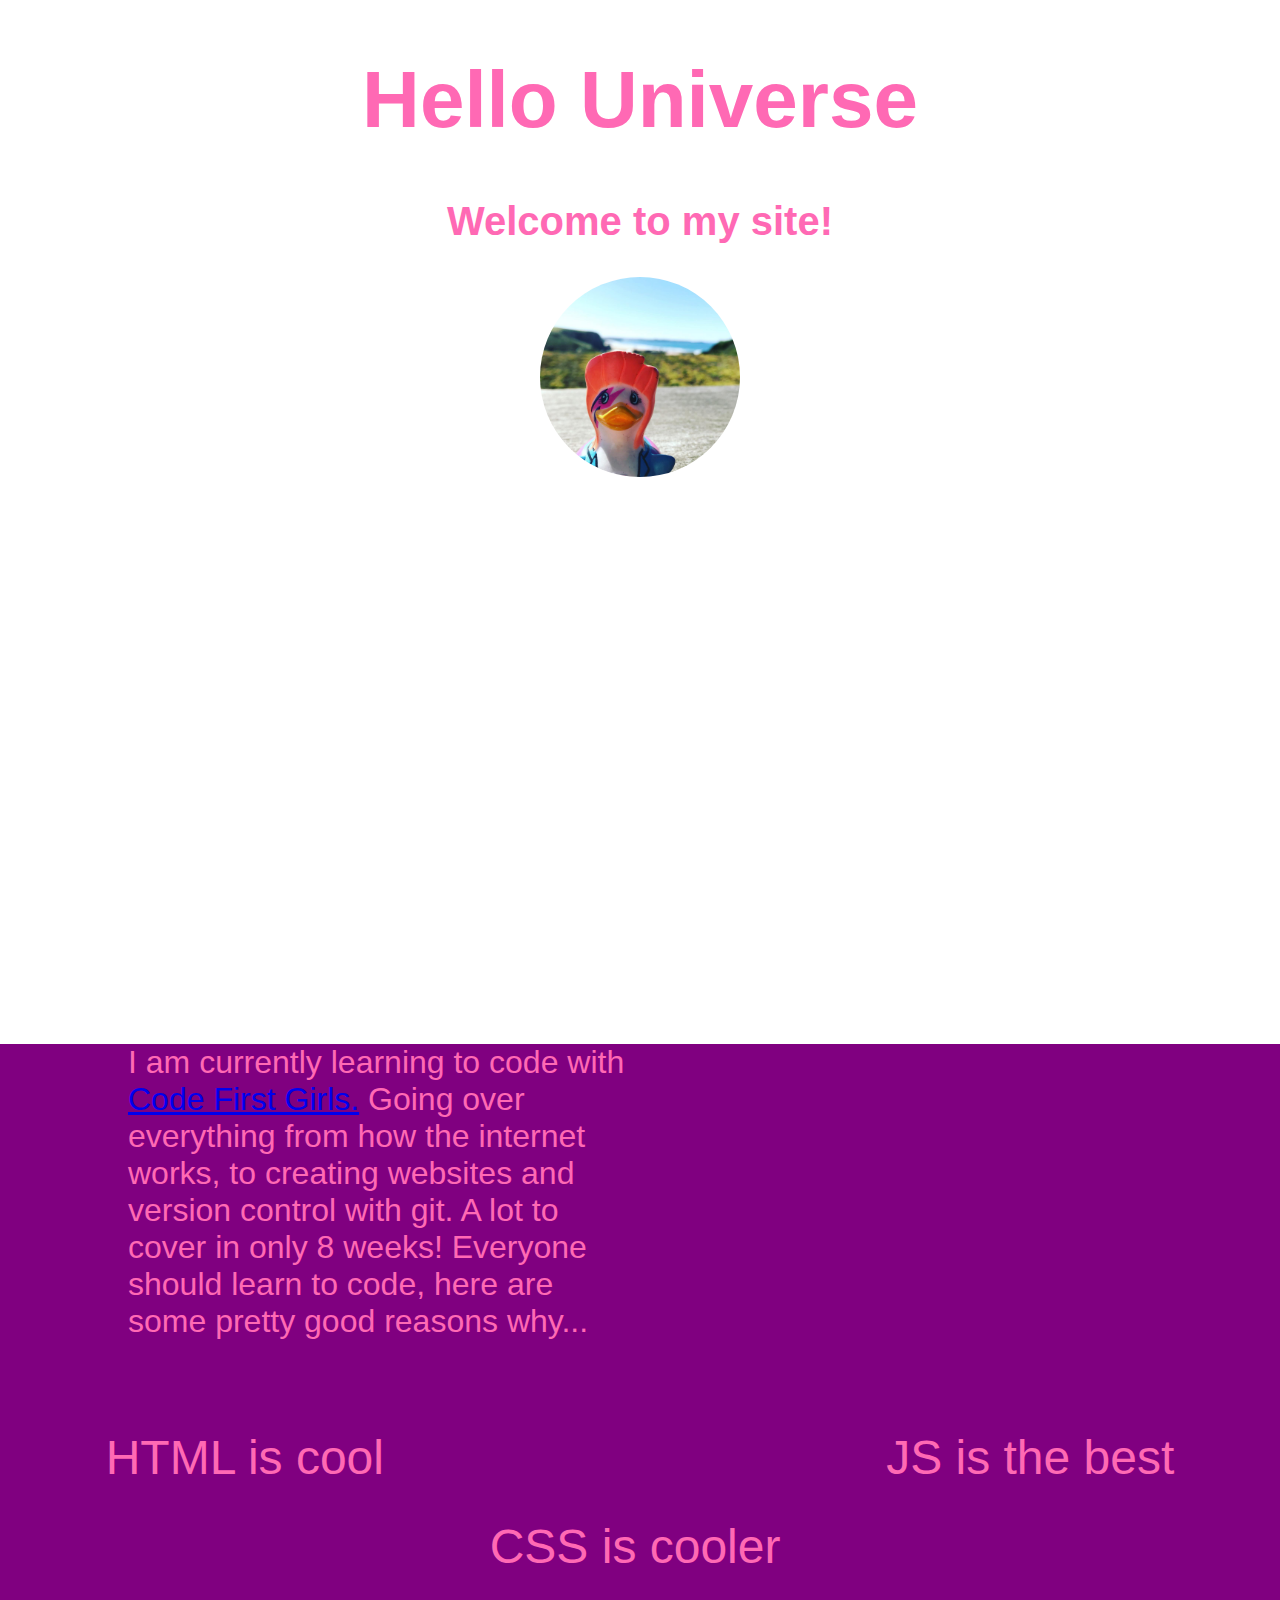
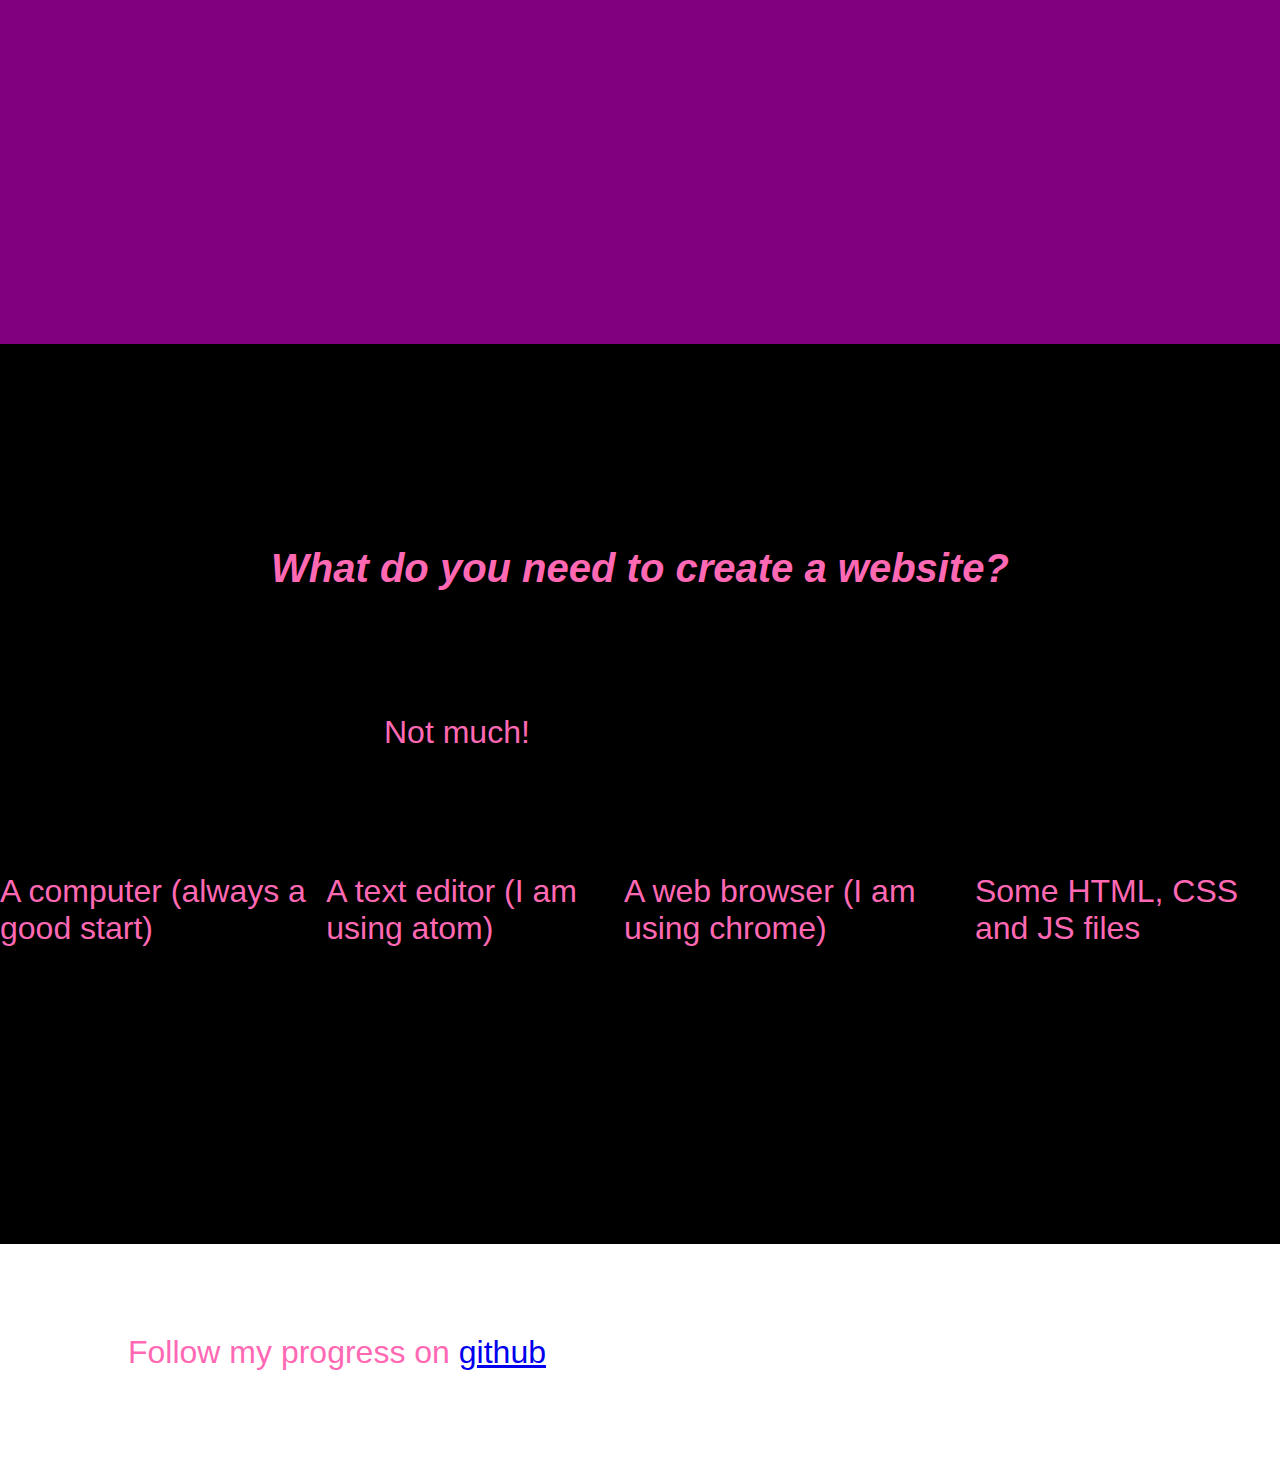
==== index.html @ f1b5336b "Initial commit" ====
<!DOCTYPE html>
<html>
<head>
  <title>Hannah's website</title>
  <link rel="stylesheet" type="text/css" href="css/styles.css">
</head>

<body>
  <div class="image section">
    <h1>Hello Universe</h1>

    <h2>Welcome to my site!</h2>

    <img src="duck.jpg" alt="A local image" width="200px">
  </div>

  <div class="intro">
    <p>
      I am currently learning to code with
      <a href="https://www.codefirstgirls.org.uk/#">Code First Girls.</a> Going over everything from how the
      internet works, to creating websites and version control with git. A lot to cover in only 8 weeks!
      Everyone should learn to code, here are some pretty good reasons why...</p>
      <ol>
        <li>HTML is cool</li>
        <li id="lower">CSS is cooler</li>
        <li id="lowest">JS is the best</li>
      </ol>
    </div>

    <div class="contrast">
      <h2><i>What do you need to create a website?</i></h2>
      <p>Not much!</p>
      <ul>
        <li class="item">A computer (always a good start)</li>
        <li class="item">A text editor (I am using atom)</li>
        <li class="item">A web browser (I am using chrome)</li>
        <li class="item">Some HTML, CSS and JS files</li>
      </ul>
    </div>

    <p>Follow my progress on <a href="https://github.com/">github</a></p>
  </body>
  </html>
---- css/styles.css ----
body {
  color: hotpink ;
  font-family: arial;
  margin: 0px;
}

div {
  min-height: 100vh;
  width:100vw;
}

h1, h2 {
  text-align: center;
}

h1 {
  font-size: 5em;
}

h2 {
  font-size: 2.5em;
}

img {
  display: flex;
  padding; 20px;
  margin: 0 auto;
  border-radius: 130px;
}

p {
  width: 40%;
  margin: 10vh 10vw;
  font-size: 2em;
}

a {
  color. rgb(0,0,0);
}

ol {
  list-style: none;
  padding: 0;
  margin-bottom: 10%;
  font-size: 3em;
  display: flex;
  justify-content: space-evenly;
}

.intro {
  background-color: purple;
}

li#lower {
  margin-top:7%;
}

li#lowest {
  margin-bottom: 14%
}

div.contrast {
  background-color: rgb(0,0,0);
  color: rgb (255, 255, 255);
  display: flex;
  justify-content: center;
  align-items: center;
  flex-direction: column;
}

ul {
  list-style: none;
  padding: 0;
  margin-bottom: 10%;
  font-size: 2em;
  display: flex;
  justify-content: space-evenly;
}

li {
  margin: 0 20px
  transition: 0.6s ease;
}

li:hover {
  font-size: 1.2em;
  transition: 0.6s ease;
}
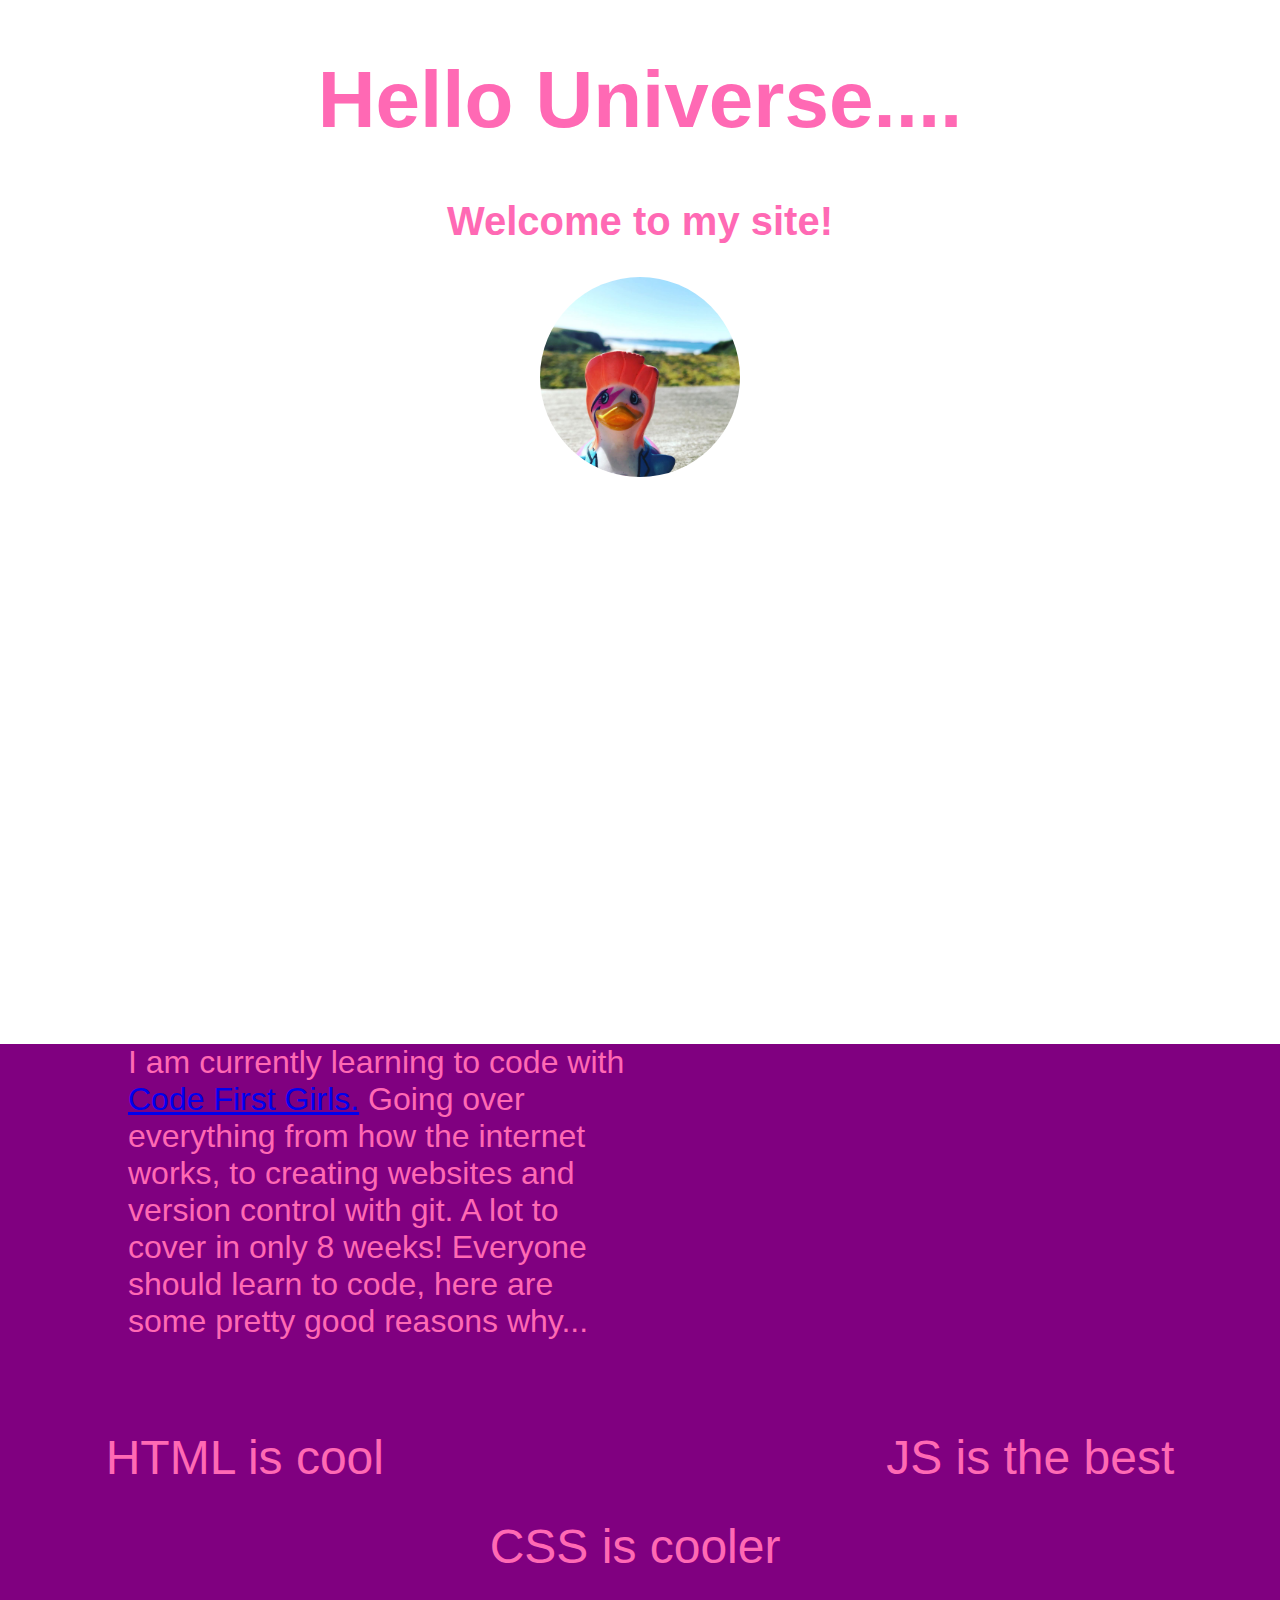
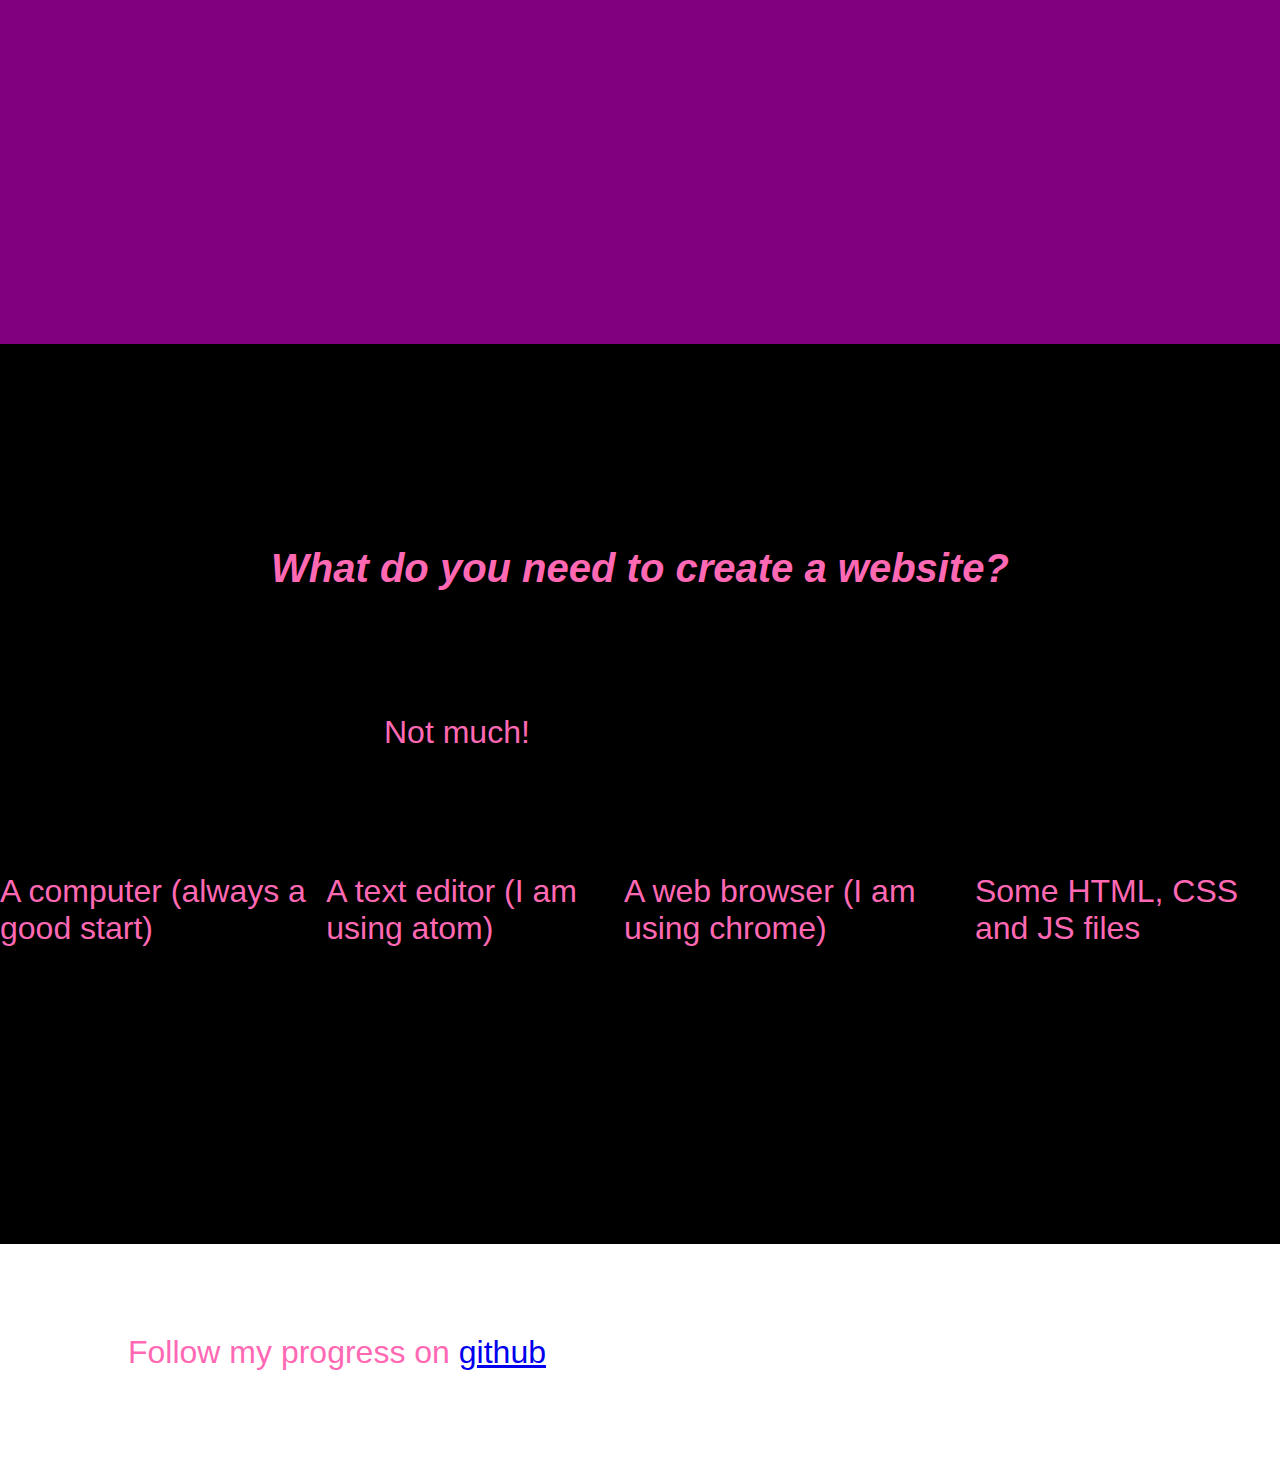
==== commit b19222ab: "change 2" ====
--- a/index.html
+++ b/index.html
@@ -7,7 +7,7 @@
 
 <body>
   <div class="image section">
-    <h1>Hello Universe</h1>
+    <h1>Hello Universe....</h1>
 
     <h2>Welcome to my site!</h2>
 
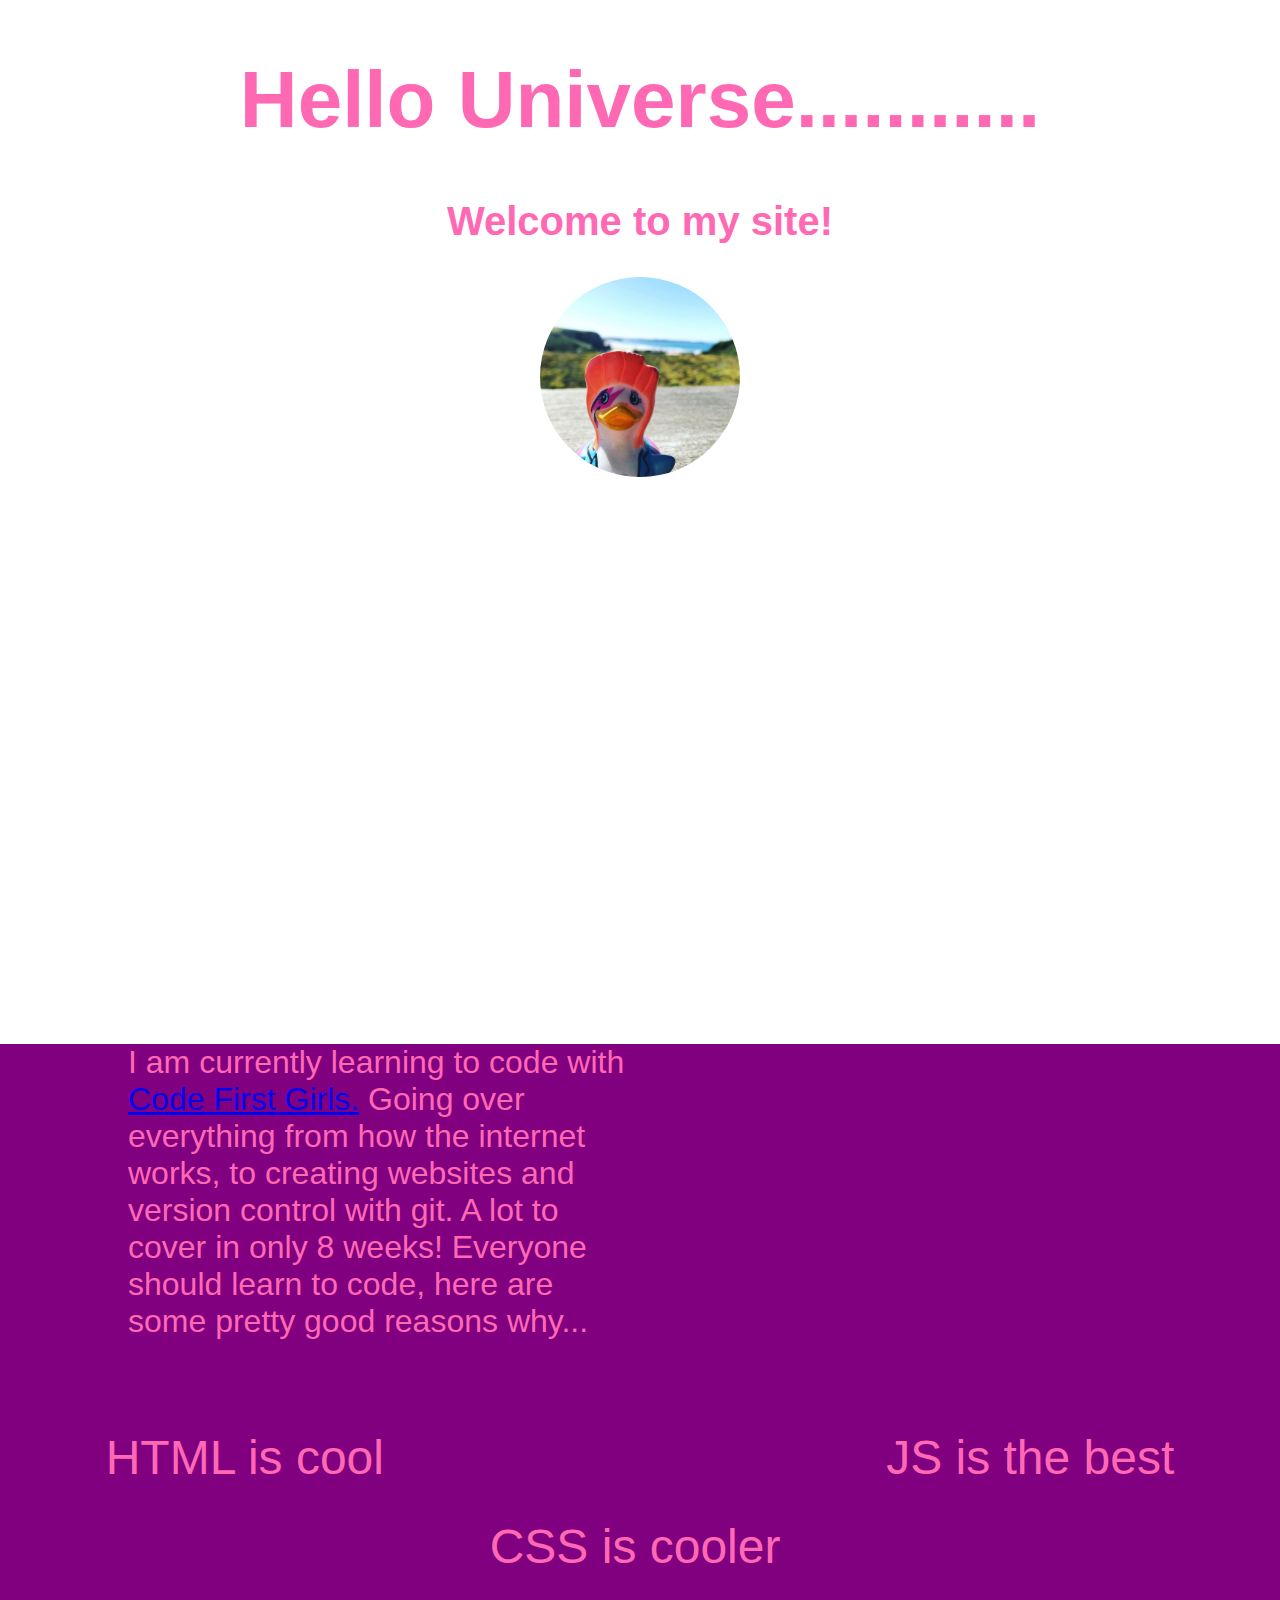
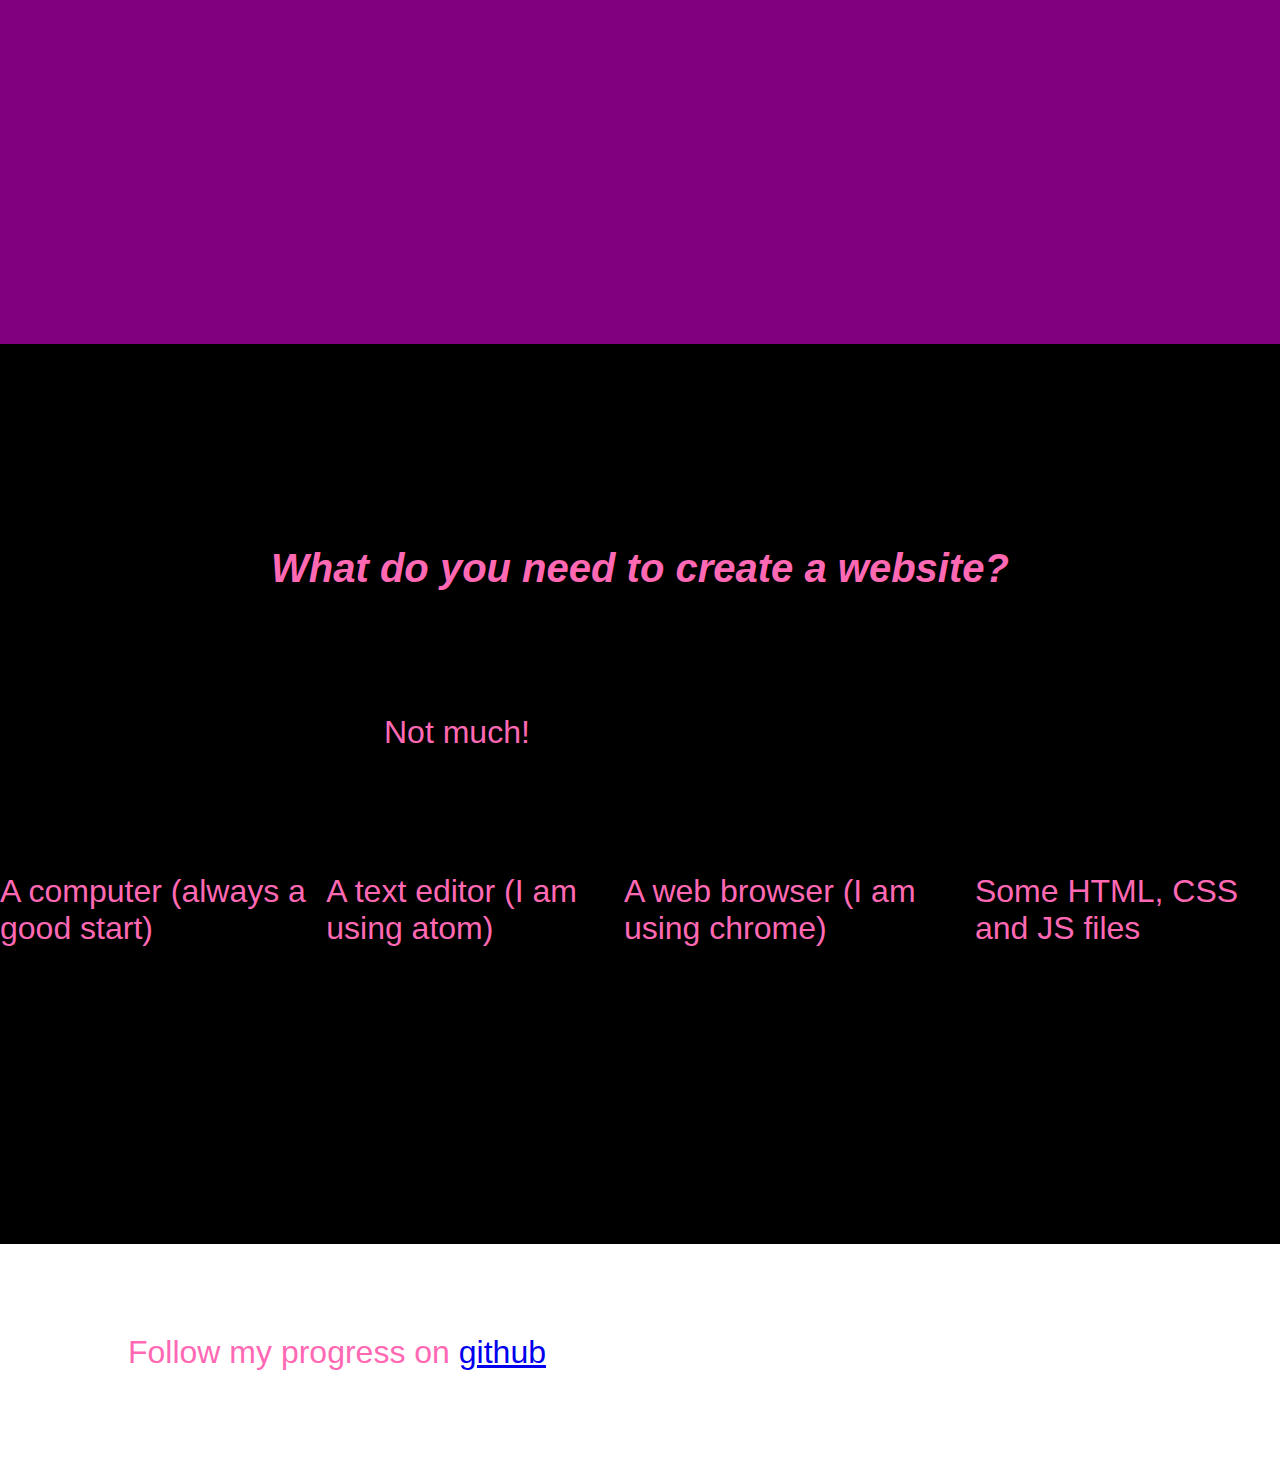
==== commit fe438ee0: "add more dots" ====
--- a/index.html
+++ b/index.html
@@ -7,7 +7,7 @@
 
 <body>
   <div class="image section">
-    <h1>Hello Universe....</h1>
+    <h1>Hello Universe...........</h1>
 
     <h2>Welcome to my site!</h2>
 
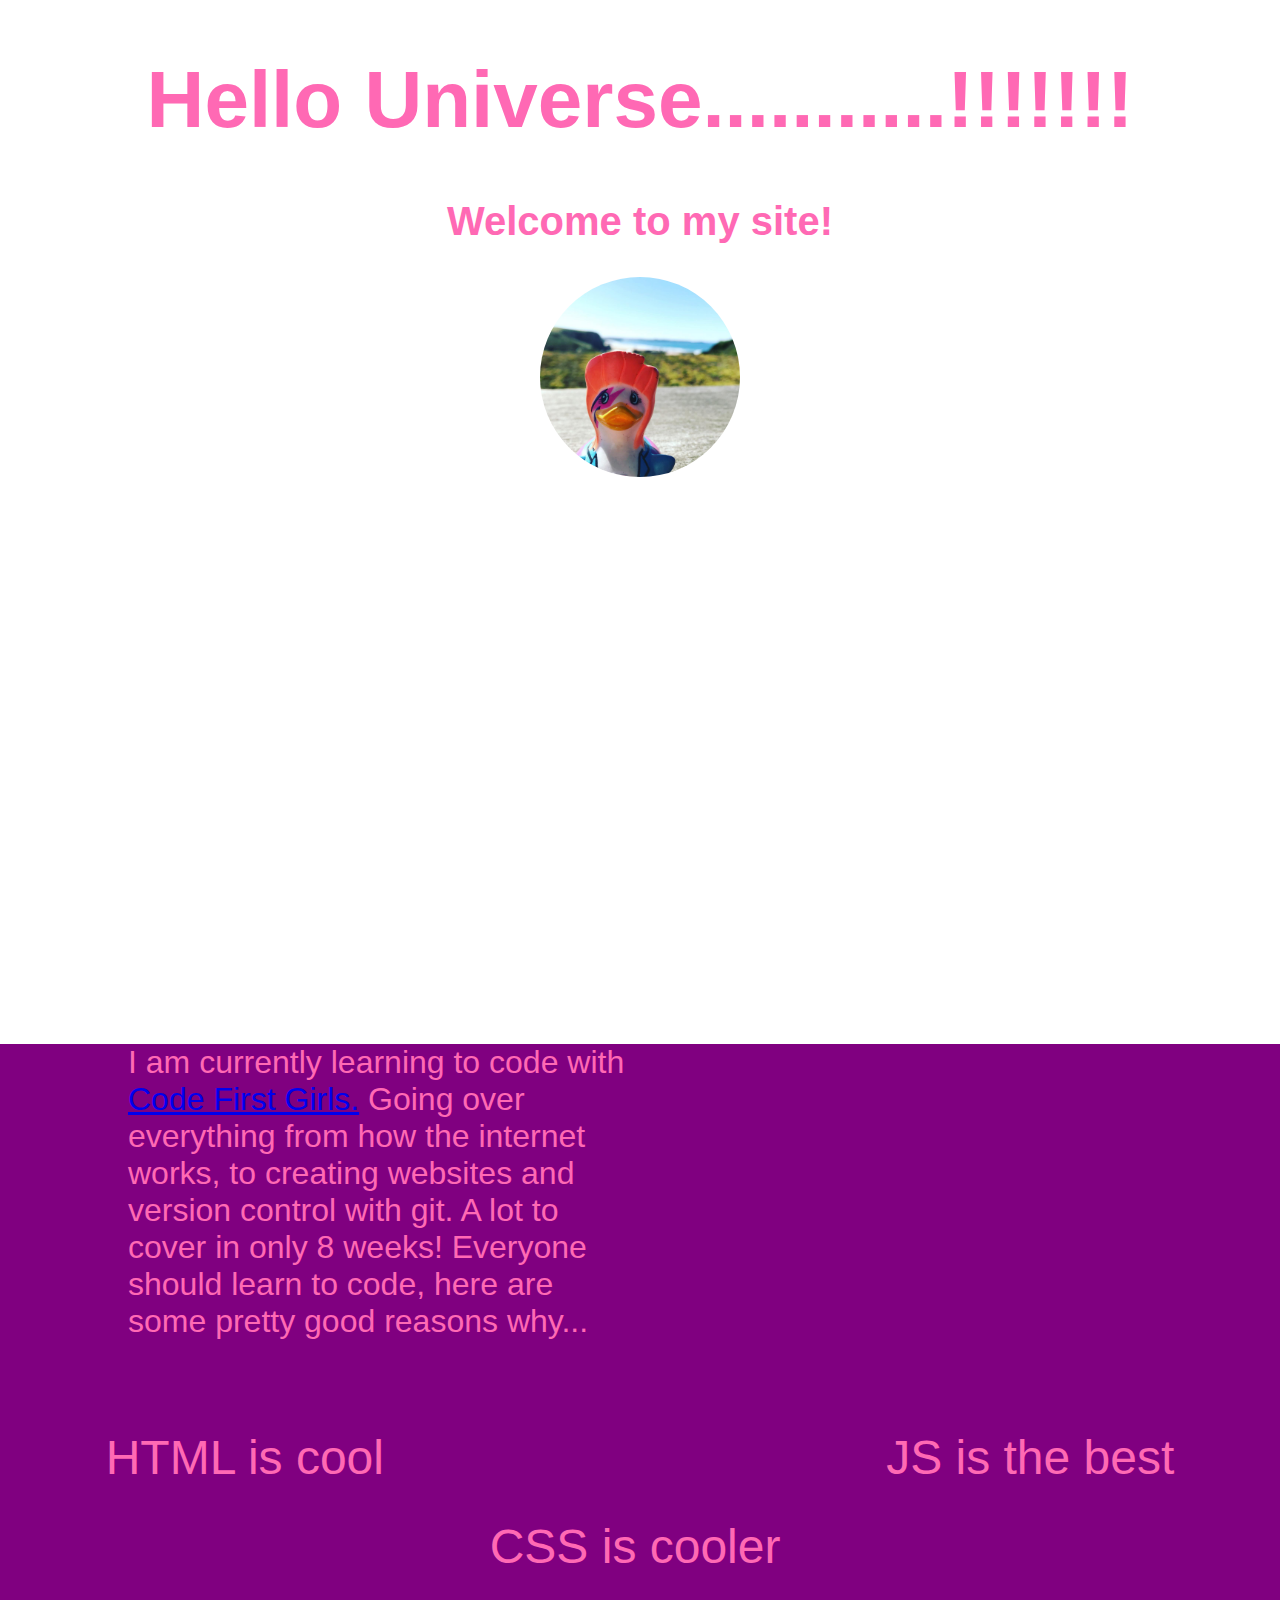
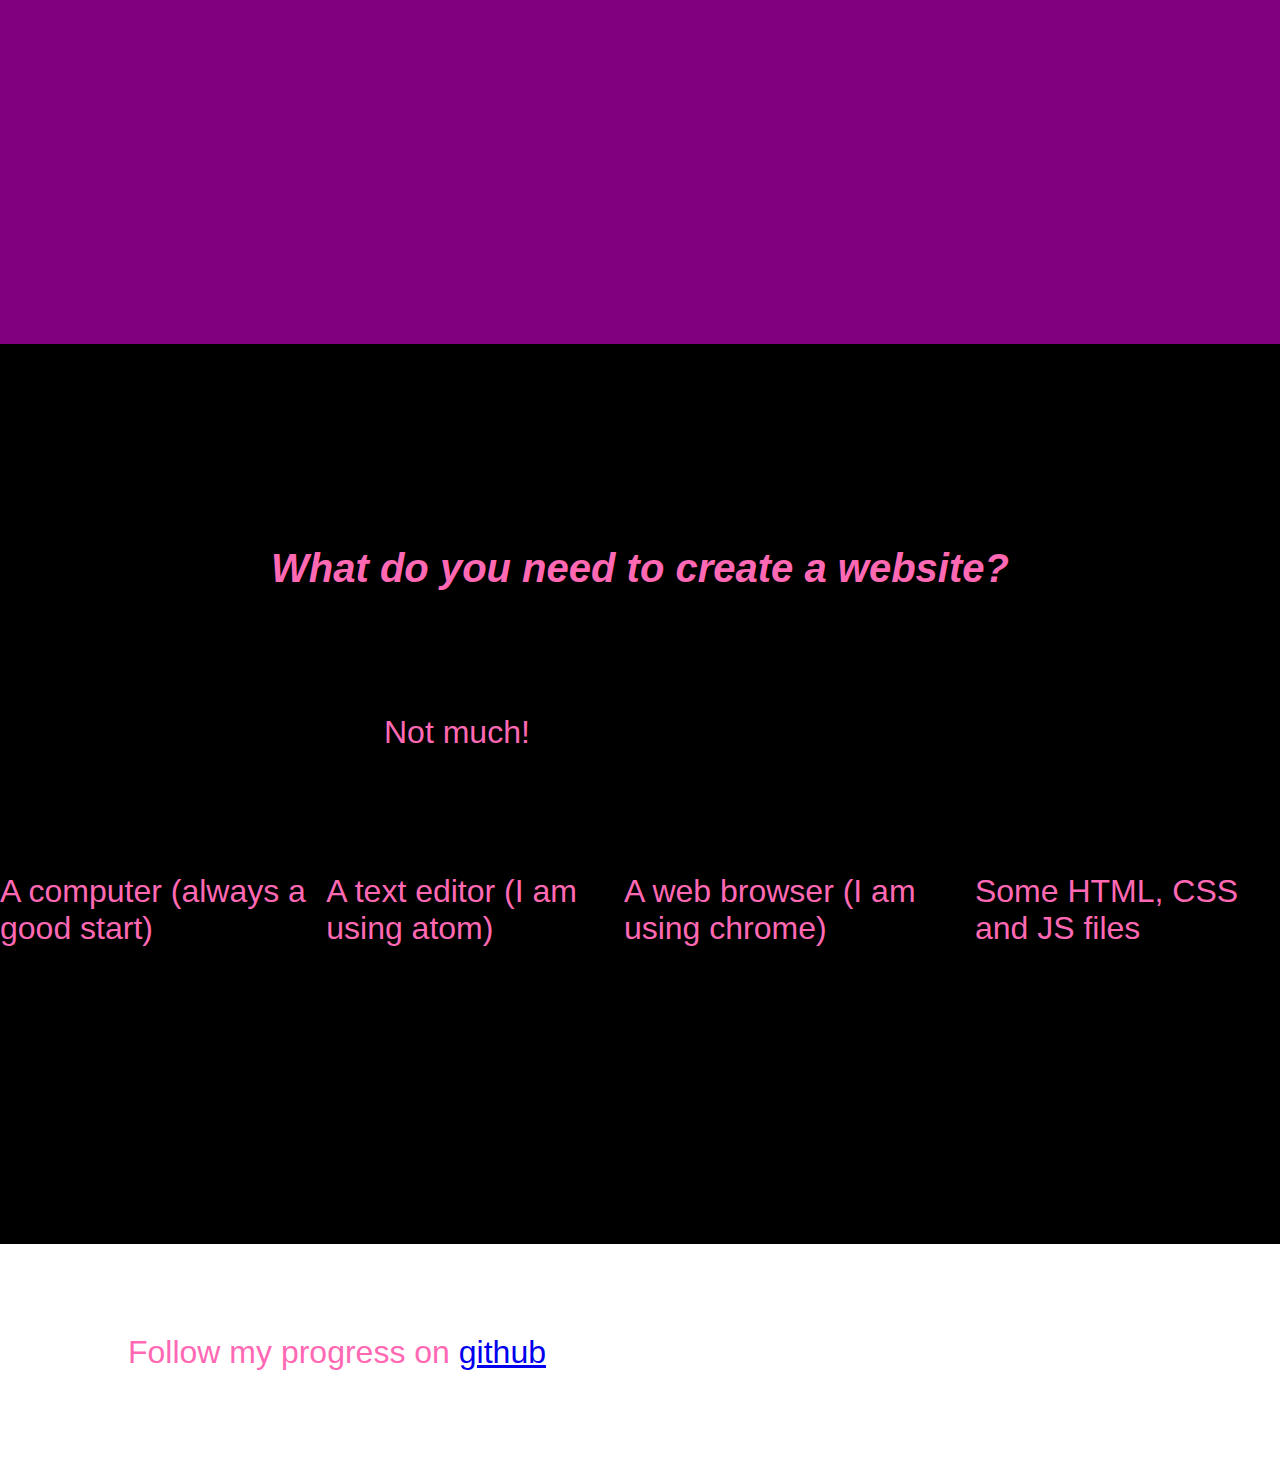
==== commit 40bba43c: "add !!!" ====
--- a/index.html
+++ b/index.html
@@ -7,7 +7,7 @@
 
 <body>
   <div class="image section">
-    <h1>Hello Universe...........</h1>
+    <h1>Hello Universe...........!!!!!!!</h1>
 
     <h2>Welcome to my site!</h2>
 
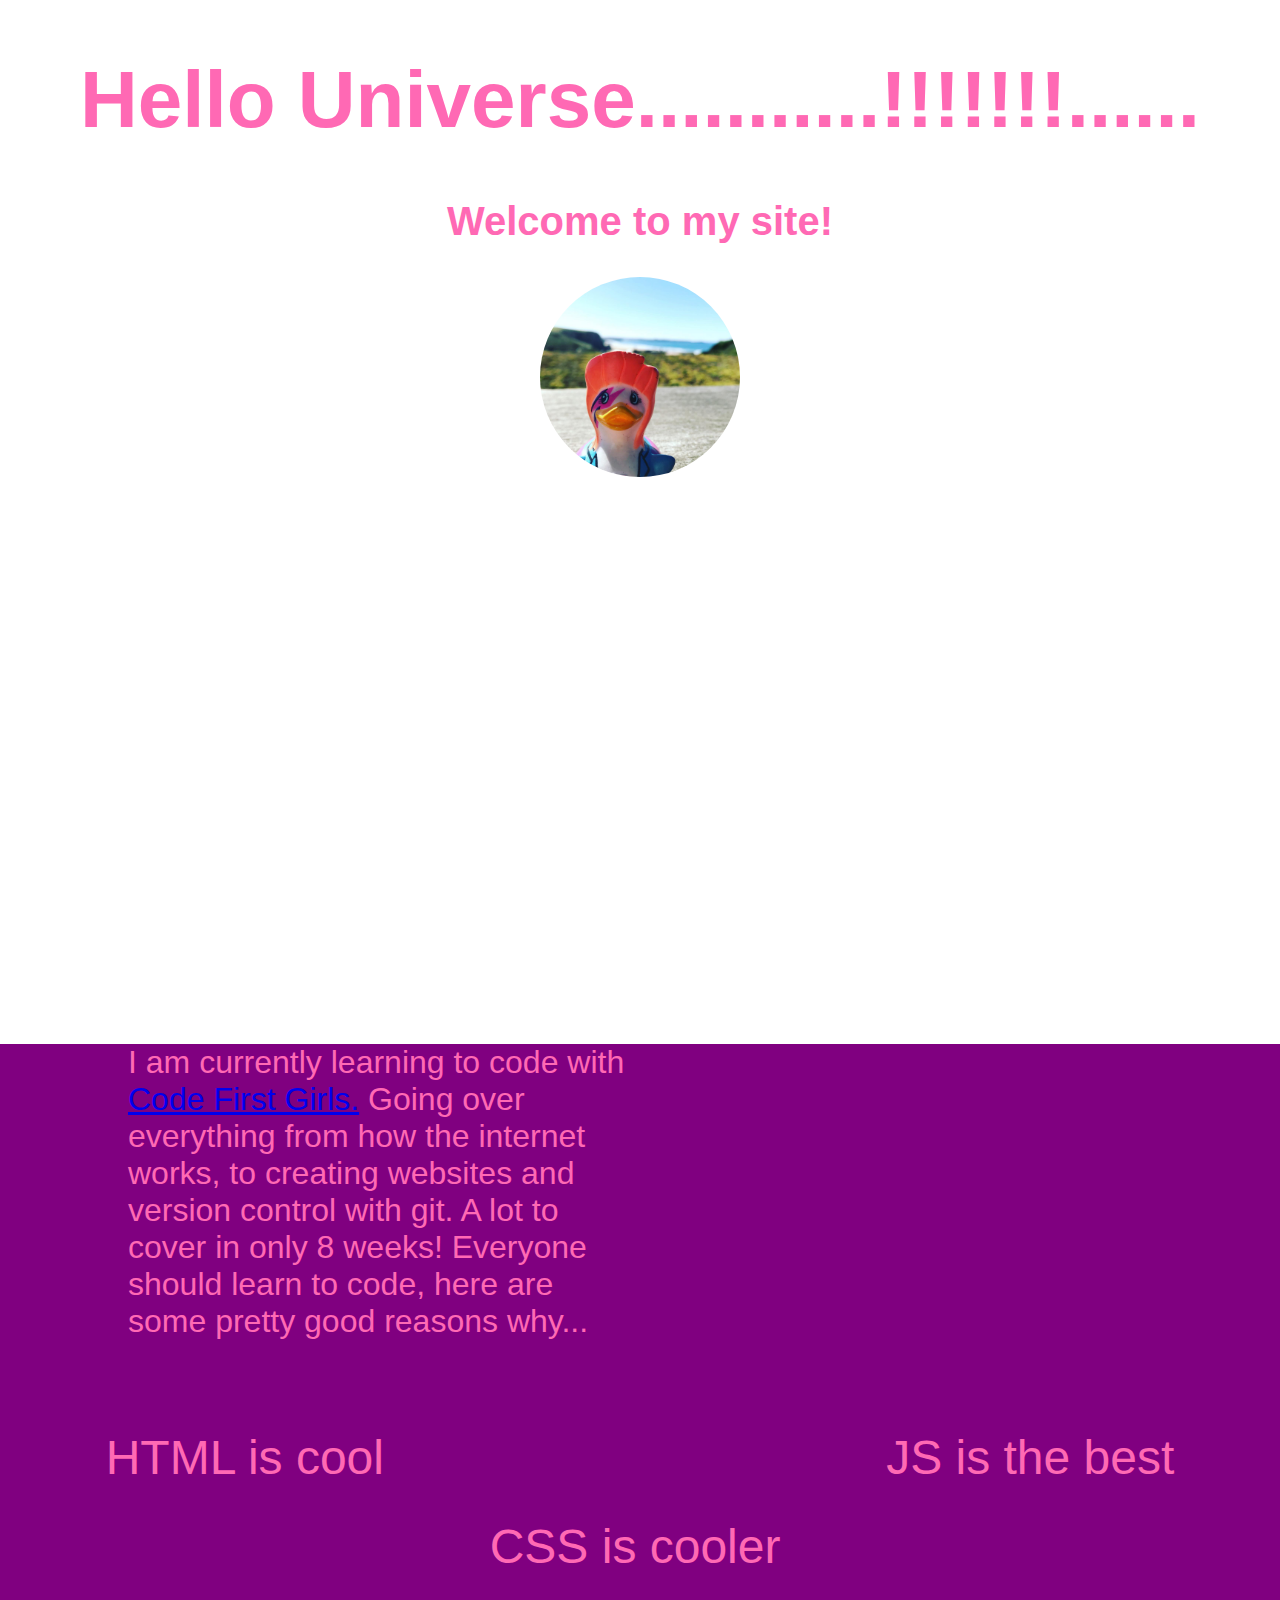
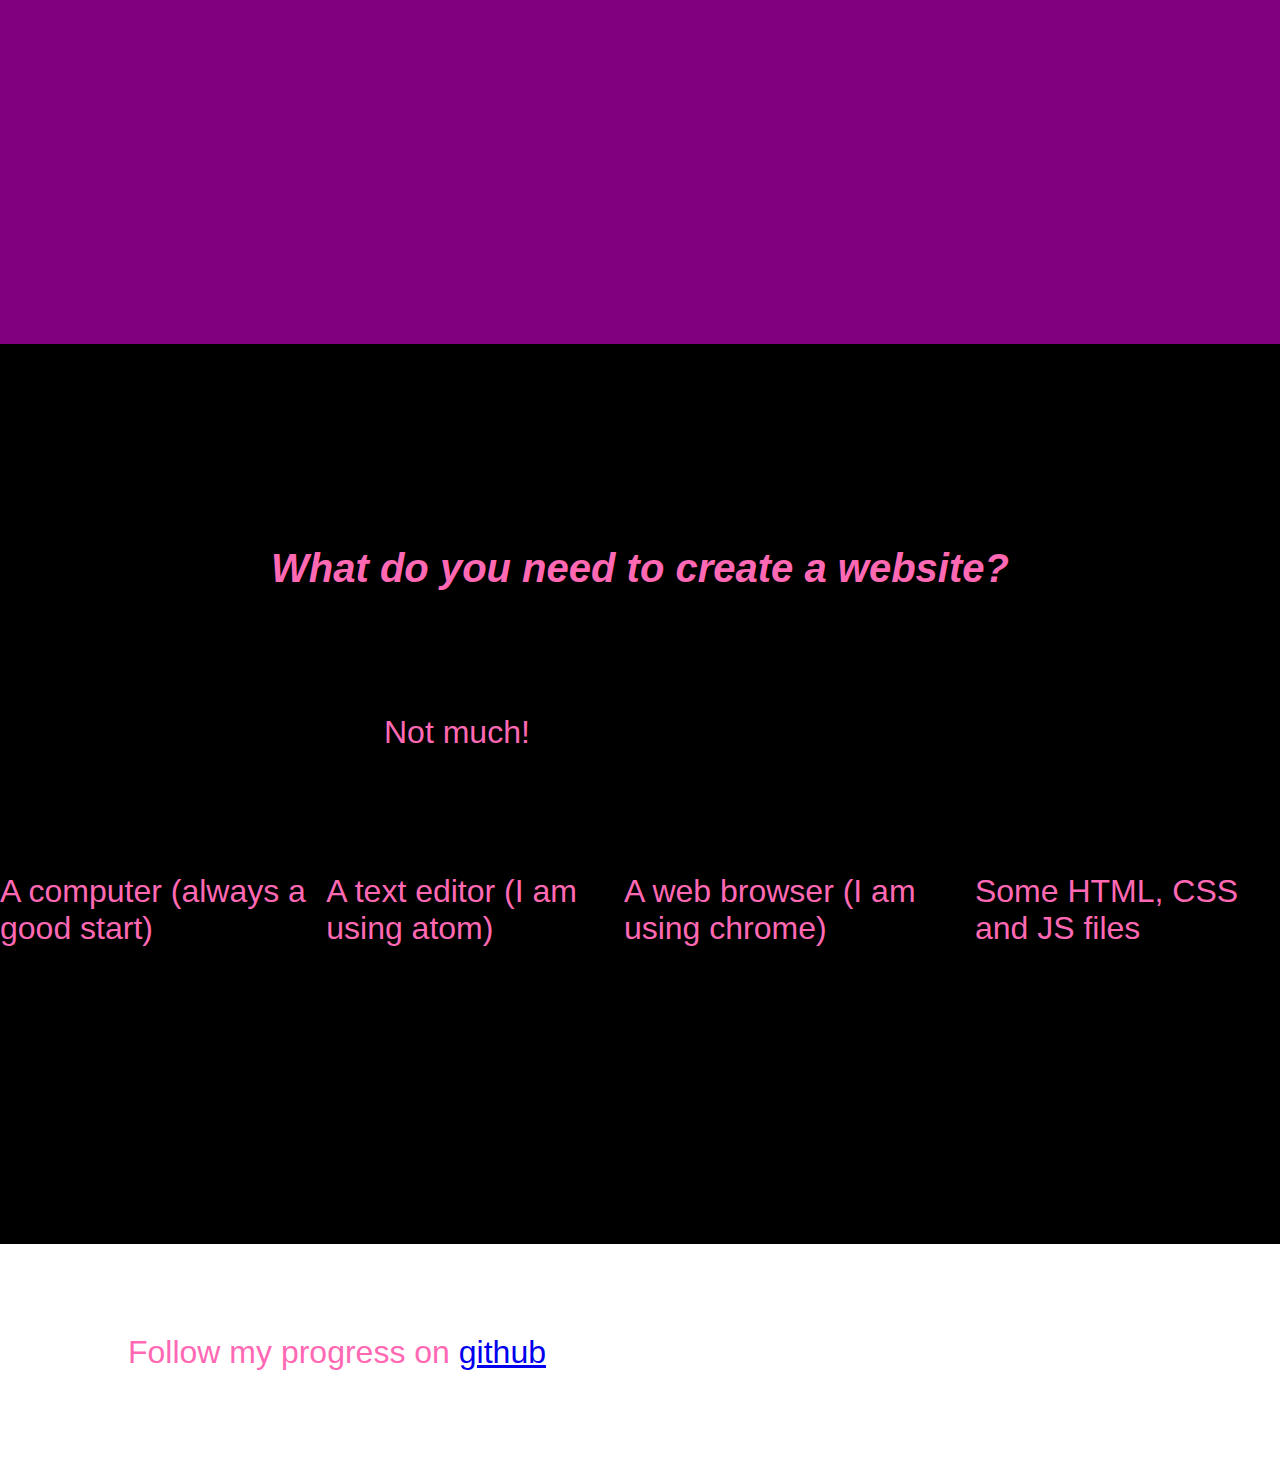
==== commit 15833ac3: "add dots" ====
--- a/index.html
+++ b/index.html
@@ -7,7 +7,7 @@
 
 <body>
   <div class="image section">
-    <h1>Hello Universe...........!!!!!!!</h1>
+    <h1>Hello Universe...........!!!!!!!......</h1>
 
     <h2>Welcome to my site!</h2>
 
